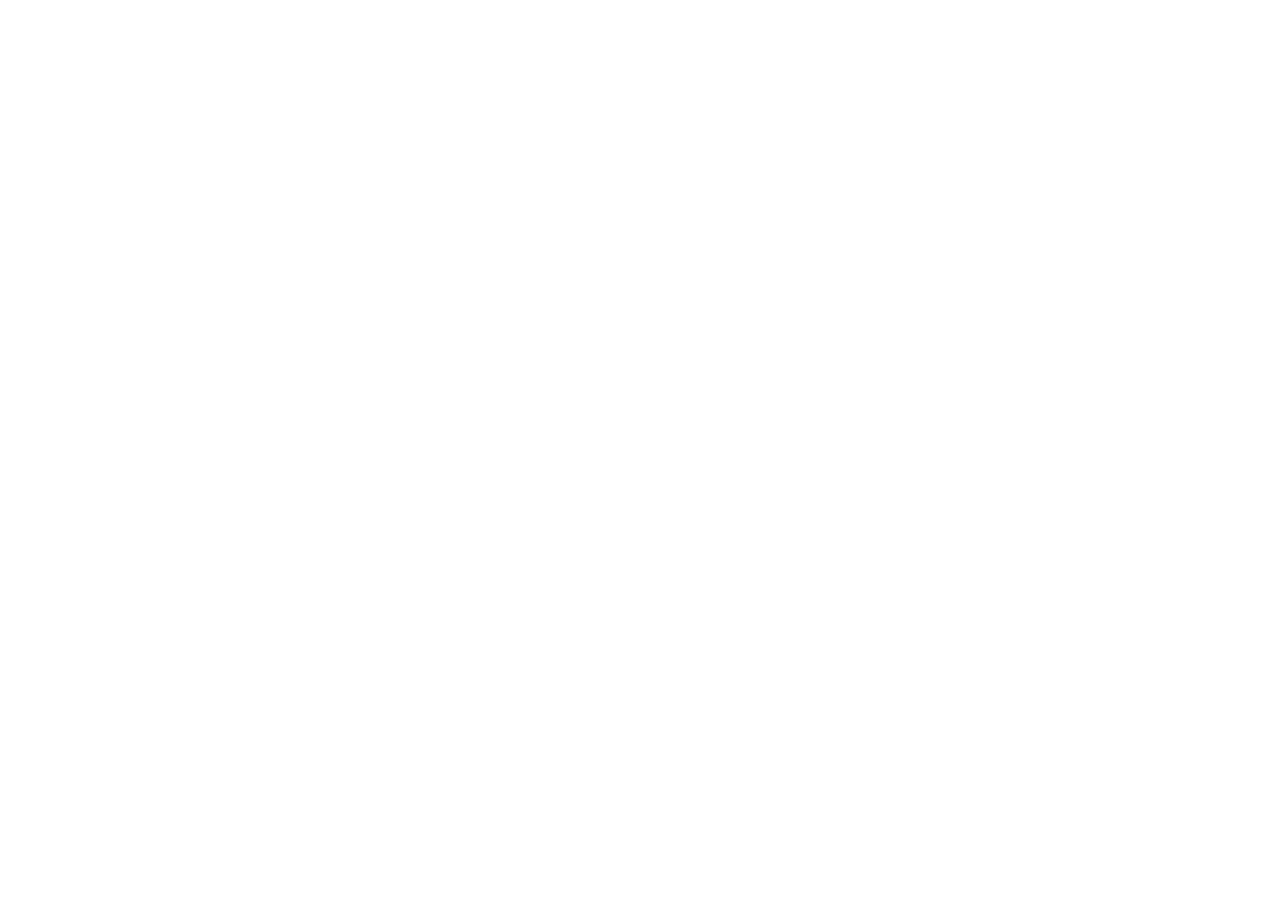
==== blog.html @ 9c6cf378 "Initial commit" ====
<!DOCTYPE html>
<html lang="en">
<head>
    <meta charset="UTF-8">
    <meta name="viewport" content="width=device-width, initial-scale=1.0">
    <title>Document</title>
</head>
<body>
    
</body>
</html>
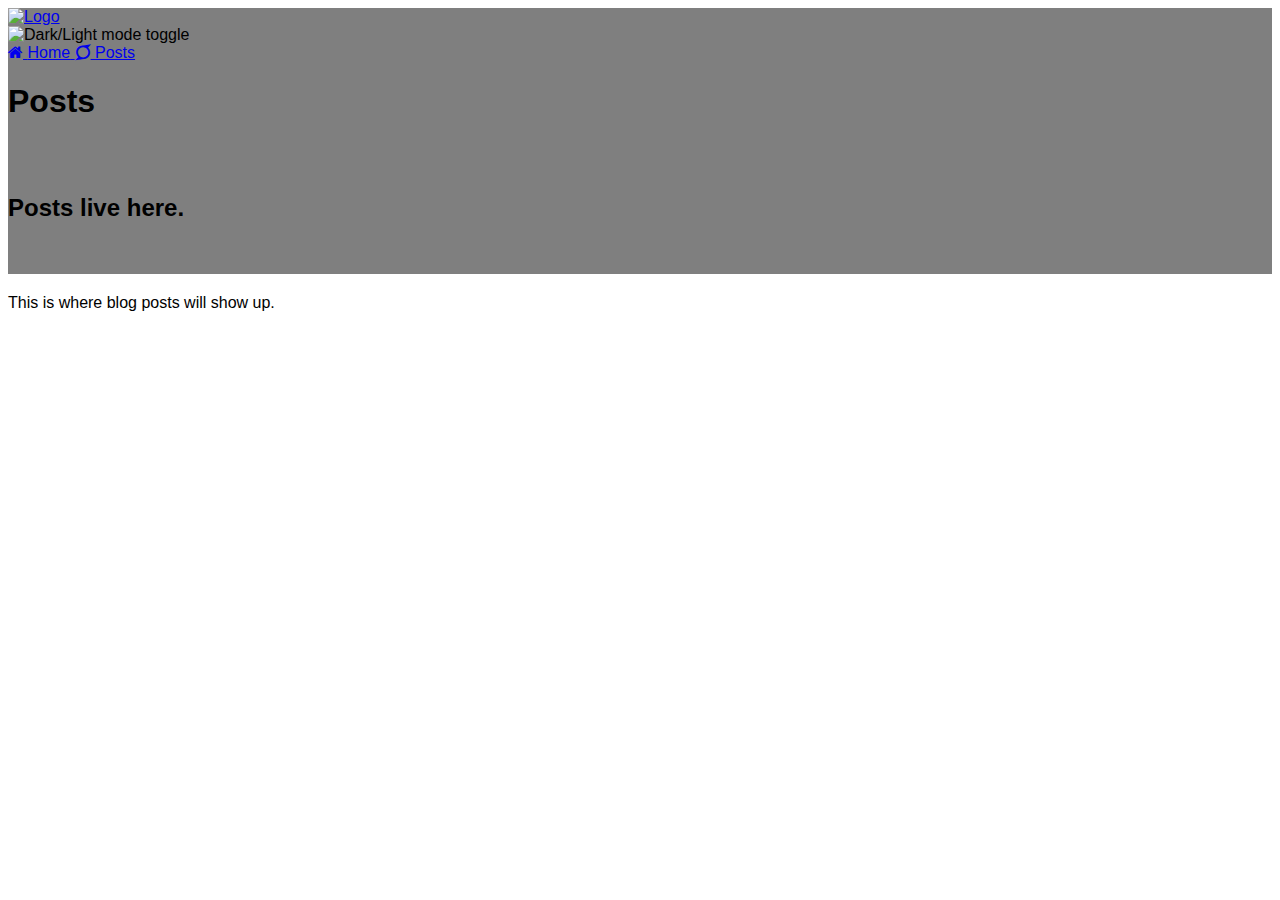
==== commit 4ceca8c5: "Added most of the code" ====
--- a/blog.html
+++ b/blog.html
@@ -1,11 +1,78 @@
 <!DOCTYPE html>
-<html lang="en">
+<html>
+
 <head>
-    <meta charset="UTF-8">
-    <meta name="viewport" content="width=device-width, initial-scale=1.0">
-    <title>Document</title>
+    <meta charset="utf-8">
+    <meta http-equiv="X-UA-Compatible" content="IE=edge">
+    <meta name="viewport" content="width=device-width, initial-scale=1">
+    <title>Cloudier Blog - posts</title>
+    <link rel="shortcut icon" href="./images/cloudier-shortcut.png" type="image/x-icon">
+    <link rel="stylesheet" href="https://maxcdn.bootstrapcdn.com/font-awesome/4.7.0/css/font-awesome.min.css">
+    <link href="https://fonts.googleapis.com/css?family=Open+Sans:300,400,700" rel="stylesheet">
+    <!-- Bulma Version 1-->
+    <link rel="stylesheet" href="https://unpkg.com/bulma@1.0.0/css/bulma.min.css" />
+    <link rel="stylesheet" type="text/css" href="./assets/css/styles.css">
 </head>
+
 <body>
-    
+    <section class="hero is-info is-fullheight">
+        <div class="hero-head">
+            <nav class="navbar">
+                <div class="container">
+                    <div class="navbar-brand">
+                        <a class="navbar-item" href="index.html">
+                            <img src="https://cdn-icons-png.freepik.com/256/3506/3506302.png?ga=GA1.1.843794994.1723342527&semt=ais_hybrid" alt="Logo">
+                        </a>
+                        
+                    <div class="navbar-brand">
+                        <a class="navbar-item" id="themeToggleBtn">
+                            <img src="https://cdn-icons-png.freepik.com/256/17004/17004249.png?ga=GA1.1.843794994.1723342527&semt=ais_hybrid" alt="Dark/Light mode toggle">
+                        </a> </div>
+                    
+
+                        <span class="navbar-burger burger" data-target="navbarMenu">
+                            <span></span>
+                            <span></span>
+                            <span></span>
+                        </span>
+                    </div>
+                    <div id="navbarMenu" class="navbar-menu">
+                        <div class="navbar-end">
+                            <span class="navbar-item">
+                                <a class="button is-white is-outlined" href="index.html">
+                                    <span class="icon">
+                                        <i class="fa fa-home"></i>
+                                    </span>
+                                    <span>Home</span>
+                                </a>
+                            </span>
+                            <span class="navbar-item">
+                                <a class="button is-white is-outlined" href="blog.html">
+                                    <span class="icon">
+                                        <i class="fa fa-superpowers"></i>
+                                    </span>
+                                    <span>Posts</span>
+                                </a>
+                            </span>
+                            
+                    
+            </nav>
+            </div>
+
+            <div class="hero-body">
+                <div class="container has-text-centered">
+                    <div class="column is-6 is-offset-3">
+                        <h1 class="title">
+                            Posts
+                        </h1>
+                        <h2 class="subtitle">
+                            Posts live here.
+                        </h2>
+
+    </section>
+    <div id="postsContainer">This is where blog posts will show up.</div>
+    <script async type="text/javascript" src="./assets/js/blog.js"></script>
+    <script async type="text/javascript" src="./assets/js/logic.js"></script>
 </body>
+
 </html>--- a/assets/css/styles.css
+++ b/assets/css/styles.css
@@ -0,0 +1,32 @@
+html,body {
+    font-family: -apple-system, BlinkMacSystemFont, "Segoe UI", Roboto, Oxygen-Sans, Ubuntu, Cantarell, "Helvetica Neue", sans-serif;
+  }
+  .hero.is-info {
+    background: linear-gradient(
+        rgba(0, 0, 0, 0.5),
+        rgba(0, 0, 0, 0.5)
+      ), url('https://img.freepik.com/free-vector/hand-painted-watercolor-pastel-sky-background_52683-60530.jpg?t=st=1723342533~exp=1723346133~hmac=403cab3611f61786d9be3ebd63233211b8251efaafc486569c5e698a14cdea87&w=996') no-repeat center center fixed;
+    -webkit-background-size: cover;
+    -moz-background-size: cover;
+    -o-background-size: cover;
+    background-size: cover;
+  }
+  .hero .nav, .hero.is-success .nav {
+    -webkit-box-shadow: none;
+    box-shadow: none;
+  }
+  .hero .subtitle {
+    padding: 3rem 0;
+    line-height: 1.5;
+  }
+
+ .dark-mode {
+    background: linear-gradient(
+        rgba(0, 0, 0, 0.5),
+        rgba(0, 0, 0, 0.5)
+      ), url('https://img.freepik.com/free-vector/watercolor-galaxy-background_23-2149238133.jpg?ga=GA1.1.843794994.1723342527') no-repeat center center fixed;
+    -webkit-background-size: cover;
+    -moz-background-size: cover;
+    -o-background-size: cover;
+    background-size: cover;
+  }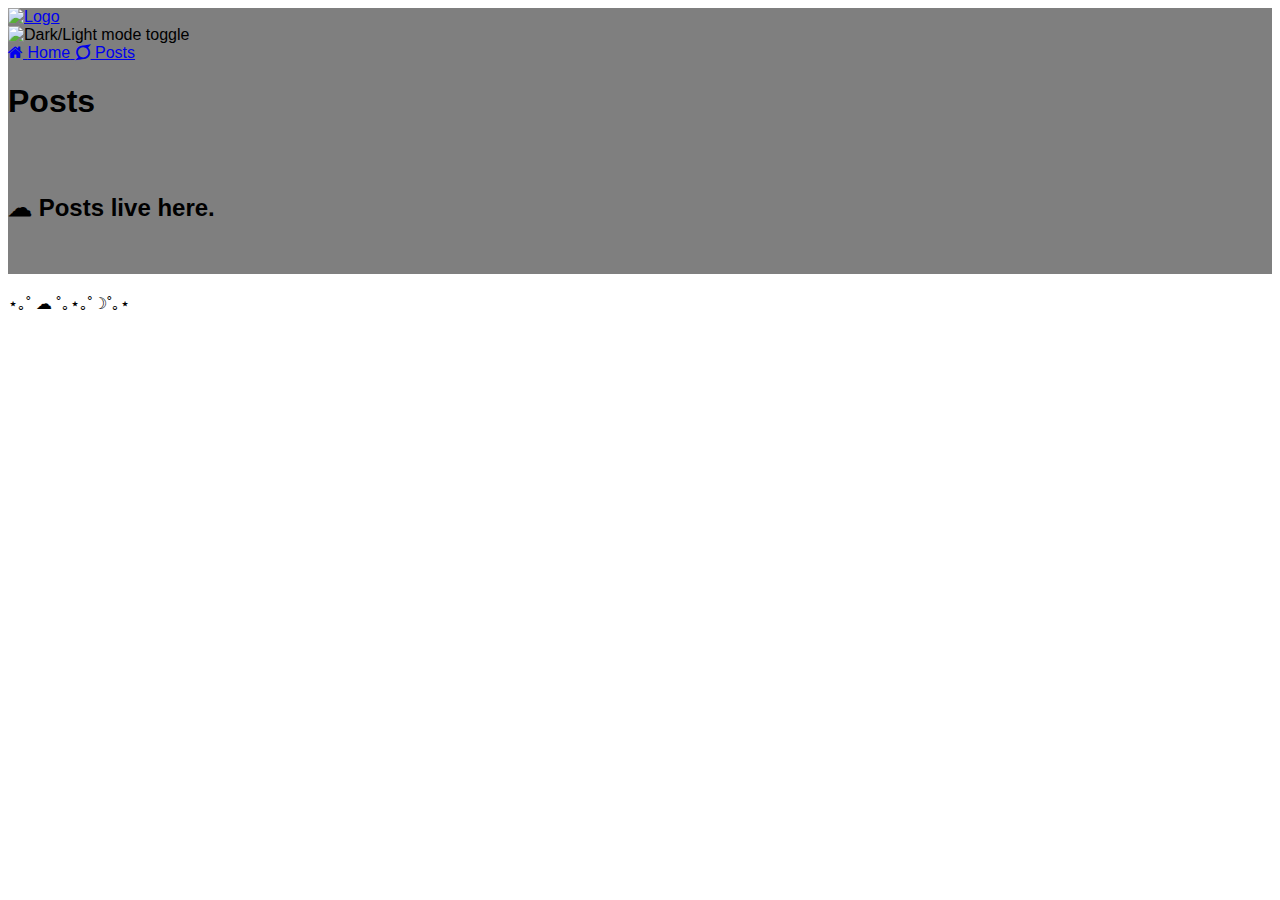
==== commit e641cd71: "Finalized" ====
--- a/blog.html
+++ b/blog.html
@@ -53,7 +53,12 @@
                                     </span>
                                     <span>Posts</span>
                                 </a>
+
+                                
                             </span>
+
+
+                            
                             
                     
             </nav>
@@ -66,11 +71,11 @@
                             Posts
                         </h1>
                         <h2 class="subtitle">
-                            Posts live here.
+                            ☁︎ Posts live here.
                         </h2>
 
     </section>
-    <div id="postsContainer">This is where blog posts will show up.</div>
+    <div id = "postsContainer" class = >⋆｡˚ ☁︎ ˚｡⋆｡˚☽˚｡⋆ </div>
     <script async type="text/javascript" src="./assets/js/blog.js"></script>
     <script async type="text/javascript" src="./assets/js/logic.js"></script>
 </body>
--- a/assets/css/styles.css
+++ b/assets/css/styles.css
@@ -24,7 +24,7 @@
     background: linear-gradient(
         rgba(0, 0, 0, 0.5),
         rgba(0, 0, 0, 0.5)
-      ), url('https://img.freepik.com/free-vector/watercolor-galaxy-background_23-2149238133.jpg?ga=GA1.1.843794994.1723342527') no-repeat center center fixed;
+      ), url('https://img.freepik.com/free-vector/watercolor-galaxy-background_23-2149227640.jpg?t=st=1723497177~exp=1723500777~hmac=3d2e497caaf0c12602b5be8ac99efdb673d3d06f029e5bceb3fc27caf9ad3709&w=996') no-repeat center center fixed !important;
     -webkit-background-size: cover;
     -moz-background-size: cover;
     -o-background-size: cover;
